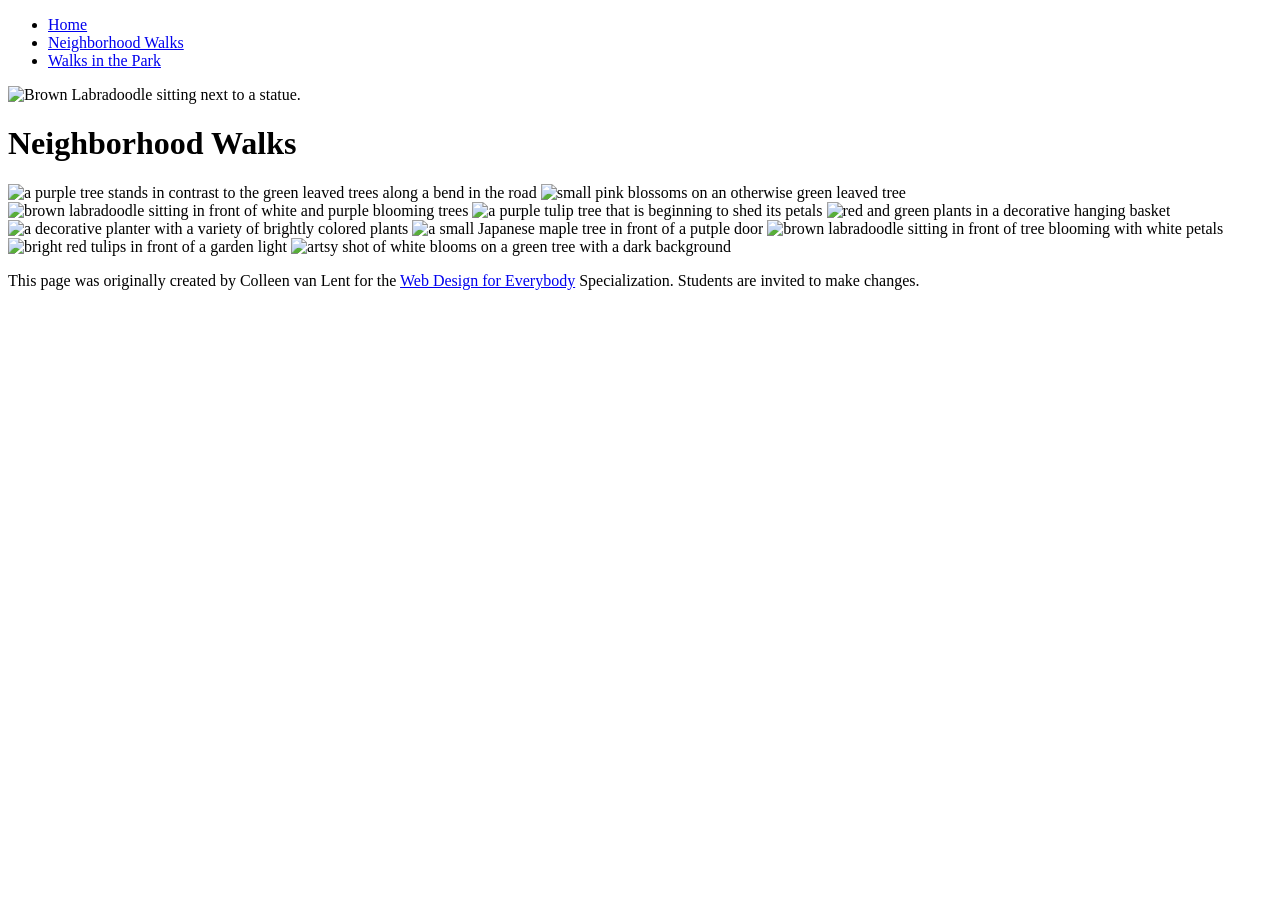
==== CSS-week2-HW2/neighborhood.html @ fc4338e7 "rename" ====
<!DOCTYPE html>
<html lang="en">

<head>
  <meta charset="utf-8">
  <meta name="viewport" content="width=device-width">
  <title>Neighborhood Walk</title>
  <link rel="stylesheet" href="style.css">
</head>

<body>
  <header>
    <nav>
      <ul>
        <li><a href="index.html">Home</a></li>
        <li><a href="neighborhood.html">Neighborhood Walks</a></li>
        <li><a href="parks.html">Walks in the Park</a></li>
      </ul>
    </nav>
    <img src="images/BaconGallupPark.jpg" width="200" alt="Brown Labradoodle sitting next to a statue.">
    <h1>Neighborhood Walks</h1>
  </header>
  <main>
    <div>
      <img src="images/bend_in_the_road.png"
        alt="a purple tree stands in contrast to the green leaved trees along a bend in the road" width="100">
      <img src="images/pink_blossoms.png" alt="small pink blossoms on an otherwise green leaved tree" width="100">
      <img src="images/blooming_trees.png" alt="brown labradoodle sitting in front of white and purple blooming  trees"
        width="100">
      <img src="images/falling_petals.png" alt="a purple tulip tree that is beginning to shed its petals" width="100">
      <img src="images/hanging_plants.png" alt="red and green plants in a decorative hanging basket" width="100">
      <img src="images/potted_plants.png" alt="a decorative planter with a variety of brightly colored plants "
        width="100">
      <img src="images/red_maple.png" alt="a small Japanese maple tree in front of a putple door" width="100">
      <img src="images/tree_with_white_blooms.png"
        alt="brown labradoodle sitting in front of tree blooming with white petals" width="100">
      <img src="images/tulips.png" alt="bright red tulips in front of a garden light" width="100">
      <img src="images/white_buds_on_tree.png" alt="artsy shot of white blooms on a green tree with a dark background"
        width="100">
    </div>
  </main>
  <footer>
    <p>This page was originally created by Colleen van Lent for the <a
        href="https://www.coursera.org/specializations/web-design"> Web Design for Everybody</a> Specialization.
      Students are invited to make changes.</p>
  </footer>

</body>

</html>
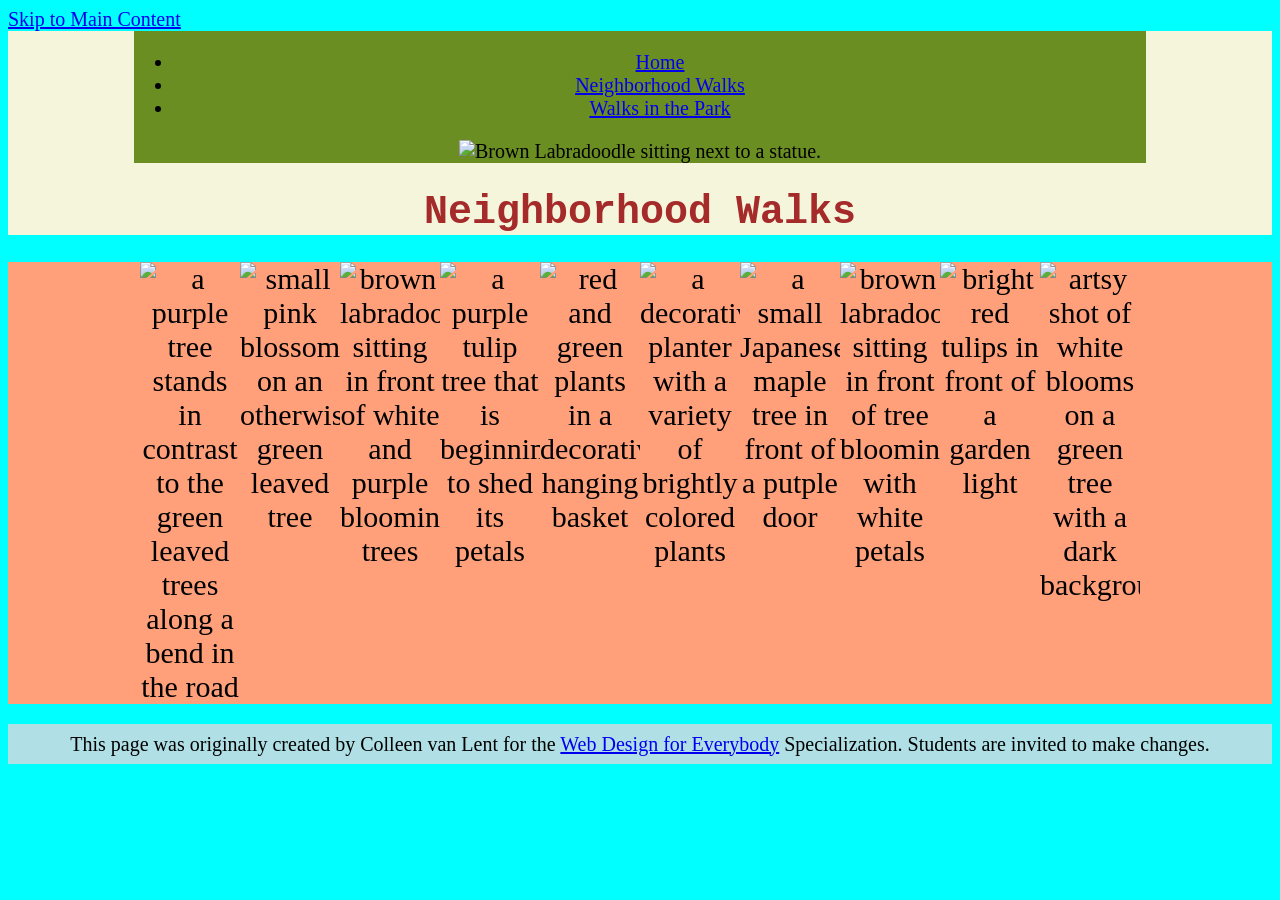
==== commit 2e958a4e: "minor changes" ====
--- a/CSS-week2-HW2/neighborhood.html
+++ b/CSS-week2-HW2/neighborhood.html
@@ -9,6 +9,7 @@
 </head>
 
 <body>
+  <a href="#main_content">Skip to Main Content</a>
   <header>
     <nav>
       <ul>
@@ -16,26 +17,27 @@
         <li><a href="neighborhood.html">Neighborhood Walks</a></li>
         <li><a href="parks.html">Walks in the Park</a></li>
       </ul>
+      <img src="../CSS-week1-HW1/images/BaconGallupPark.jpg" width="200" alt="Brown Labradoodle sitting next to a statue.">
     </nav>
-    <img src="images/BaconGallupPark.jpg" width="200" alt="Brown Labradoodle sitting next to a statue.">
+    
     <h1>Neighborhood Walks</h1>
   </header>
-  <main>
-    <div>
-      <img src="images/bend_in_the_road.png"
+  <main id="#main_content">
+    <div class="flex">
+      <img src="../CSS-week1-HW1/images/bend_in_the_road.png"
         alt="a purple tree stands in contrast to the green leaved trees along a bend in the road" width="100">
-      <img src="images/pink_blossoms.png" alt="small pink blossoms on an otherwise green leaved tree" width="100">
-      <img src="images/blooming_trees.png" alt="brown labradoodle sitting in front of white and purple blooming  trees"
+      <img src="../CSS-week1-HW1/images/pink_blossoms.png" alt="small pink blossoms on an otherwise green leaved tree" width="100">
+      <img src="../CSS-week1-HW1/images/blooming_trees.png" alt="brown labradoodle sitting in front of white and purple blooming  trees"
         width="100">
-      <img src="images/falling_petals.png" alt="a purple tulip tree that is beginning to shed its petals" width="100">
-      <img src="images/hanging_plants.png" alt="red and green plants in a decorative hanging basket" width="100">
-      <img src="images/potted_plants.png" alt="a decorative planter with a variety of brightly colored plants "
+      <img src="../CSS-week1-HW1/images/falling_petals.png" alt="a purple tulip tree that is beginning to shed its petals" width="100">
+      <img src="../CSS-week1-HW1/images/hanging_plants.png" alt="red and green plants in a decorative hanging basket" width="100">
+      <img src="../CSS-week1-HW1/images/potted_plants.png" alt="a decorative planter with a variety of brightly colored plants "
         width="100">
-      <img src="images/red_maple.png" alt="a small Japanese maple tree in front of a putple door" width="100">
-      <img src="images/tree_with_white_blooms.png"
+      <img src="../CSS-week1-HW1/images/red_maple.png" alt="a small Japanese maple tree in front of a putple door" width="100">
+      <img src="../CSS-week1-HW1/images/tree_with_white_blooms.png"
         alt="brown labradoodle sitting in front of tree blooming with white petals" width="100">
-      <img src="images/tulips.png" alt="bright red tulips in front of a garden light" width="100">
-      <img src="images/white_buds_on_tree.png" alt="artsy shot of white blooms on a green tree with a dark background"
+      <img src="../CSS-week1-HW1/images/tulips.png" alt="bright red tulips in front of a garden light" width="100">
+      <img src="../CSS-week1-HW1/images/white_buds_on_tree.png" alt="artsy shot of white blooms on a green tree with a dark background"
         width="100">
     </div>
   </main>
--- a/CSS-week2-HW2/style.css
+++ b/CSS-week2-HW2/style.css
@@ -0,0 +1,61 @@
+body {
+    background-color: cyan;
+    font-family: Cambria, Cochin, Georgia, Times, 'Times New Roman', serif;
+    font-size: 20px;
+}
+header{
+    background-color: beige;
+    text-align: center;
+    
+}
+nav {
+    display: inline-block;
+    background-color: olivedrab;
+    width: 80%;
+}
+nav img{
+    width: 10%;
+}
+main{
+    background-color: lightsalmon;
+    font-size: 30px;
+    text-align: center;
+    
+}
+footer {
+    background-color: powderblue;
+    height: 40px;
+    line-height: 30px;
+    text-align: center;
+}
+/* li{
+    display: inline-block;
+    width: 30%;
+    text-align: center;
+    background-color: yellow;
+    height: 50px;
+    line-height: 50px;
+} */
+h1{
+    text-align: center;
+    font-family: 'Courier New', Courier, monospace;
+    color: brown;
+}
+p {
+    line-height: 40px;
+}
+.grid {
+    display:grid;
+    grid-template-columns: 40% 40%;
+    justify-content: baseline;
+    align-items: start;
+    row-gap: 20px;
+}
+.grid img{
+    width: 100%;
+}
+.flex {
+    display: flex;
+    flex-wrap: wrap;
+    justify-content: center;
+}
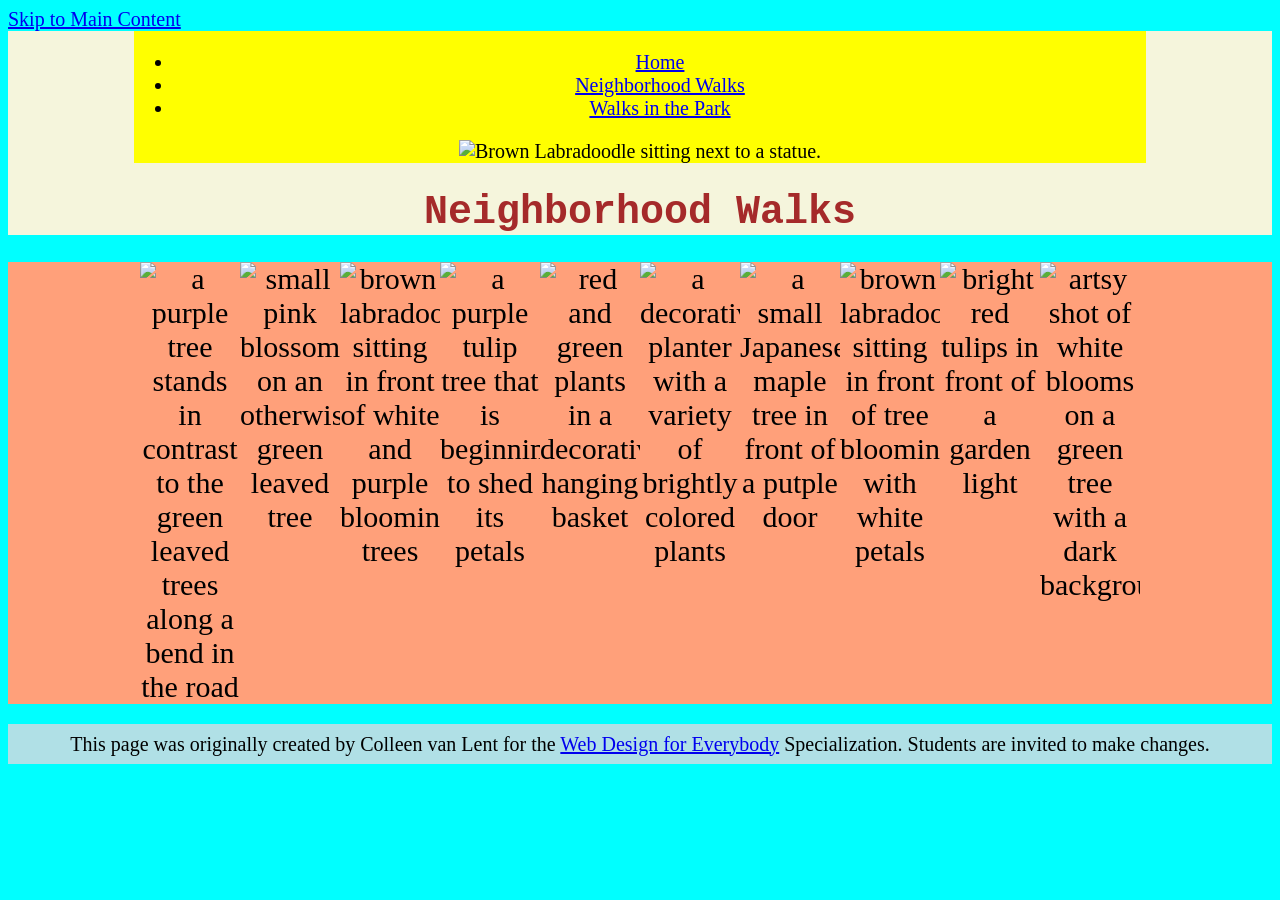
==== commit b68c206c: "link" ====
--- a/CSS-week2-HW2/neighborhood.html
+++ b/CSS-week2-HW2/neighborhood.html
@@ -22,7 +22,7 @@
     
     <h1>Neighborhood Walks</h1>
   </header>
-  <main id="#main_content">
+  <main id="main_content">
     <div class="flex">
       <img src="../CSS-week1-HW1/images/bend_in_the_road.png"
         alt="a purple tree stands in contrast to the green leaved trees along a bend in the road" width="100">
--- a/CSS-week2-HW2/style.css
+++ b/CSS-week2-HW2/style.css
@@ -10,7 +10,7 @@
 }
 nav {
     display: inline-block;
-    background-color: olivedrab;
+    background-color: yellow;
     width: 80%;
 }
 nav img{
